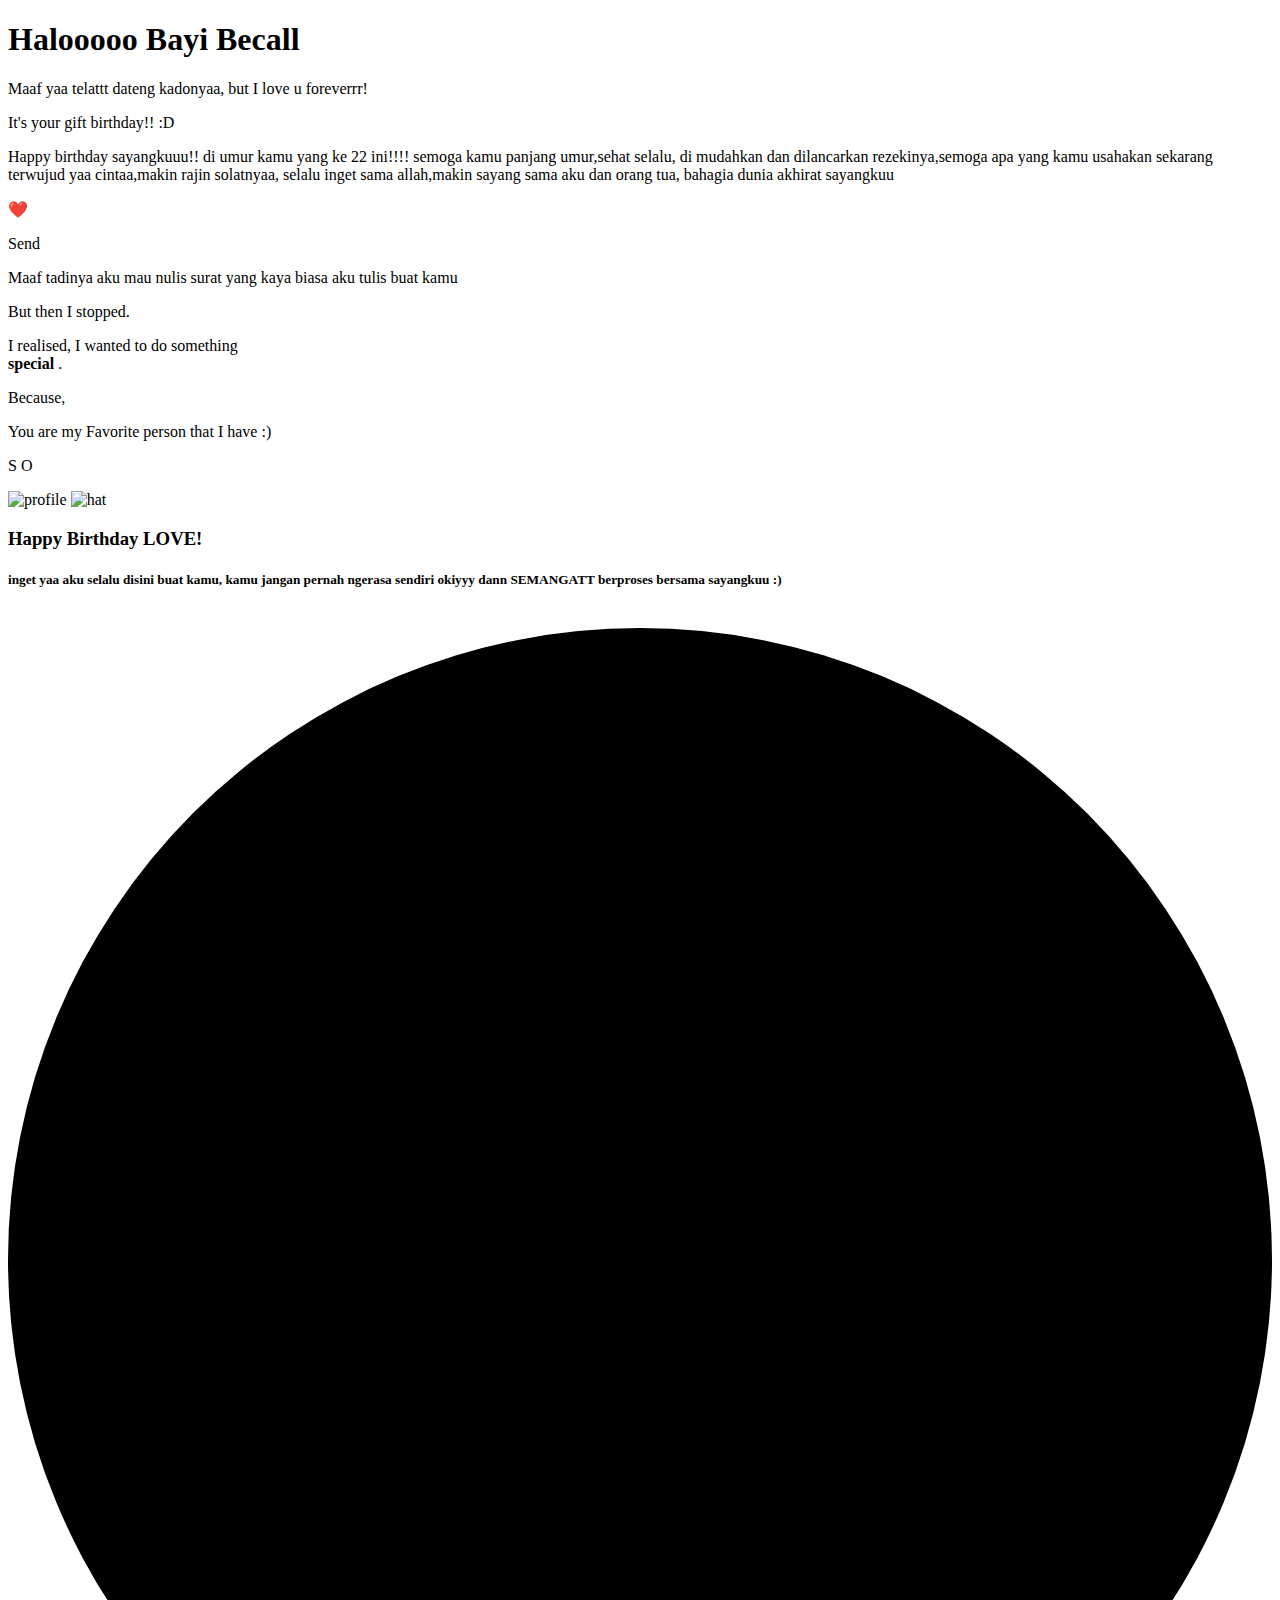
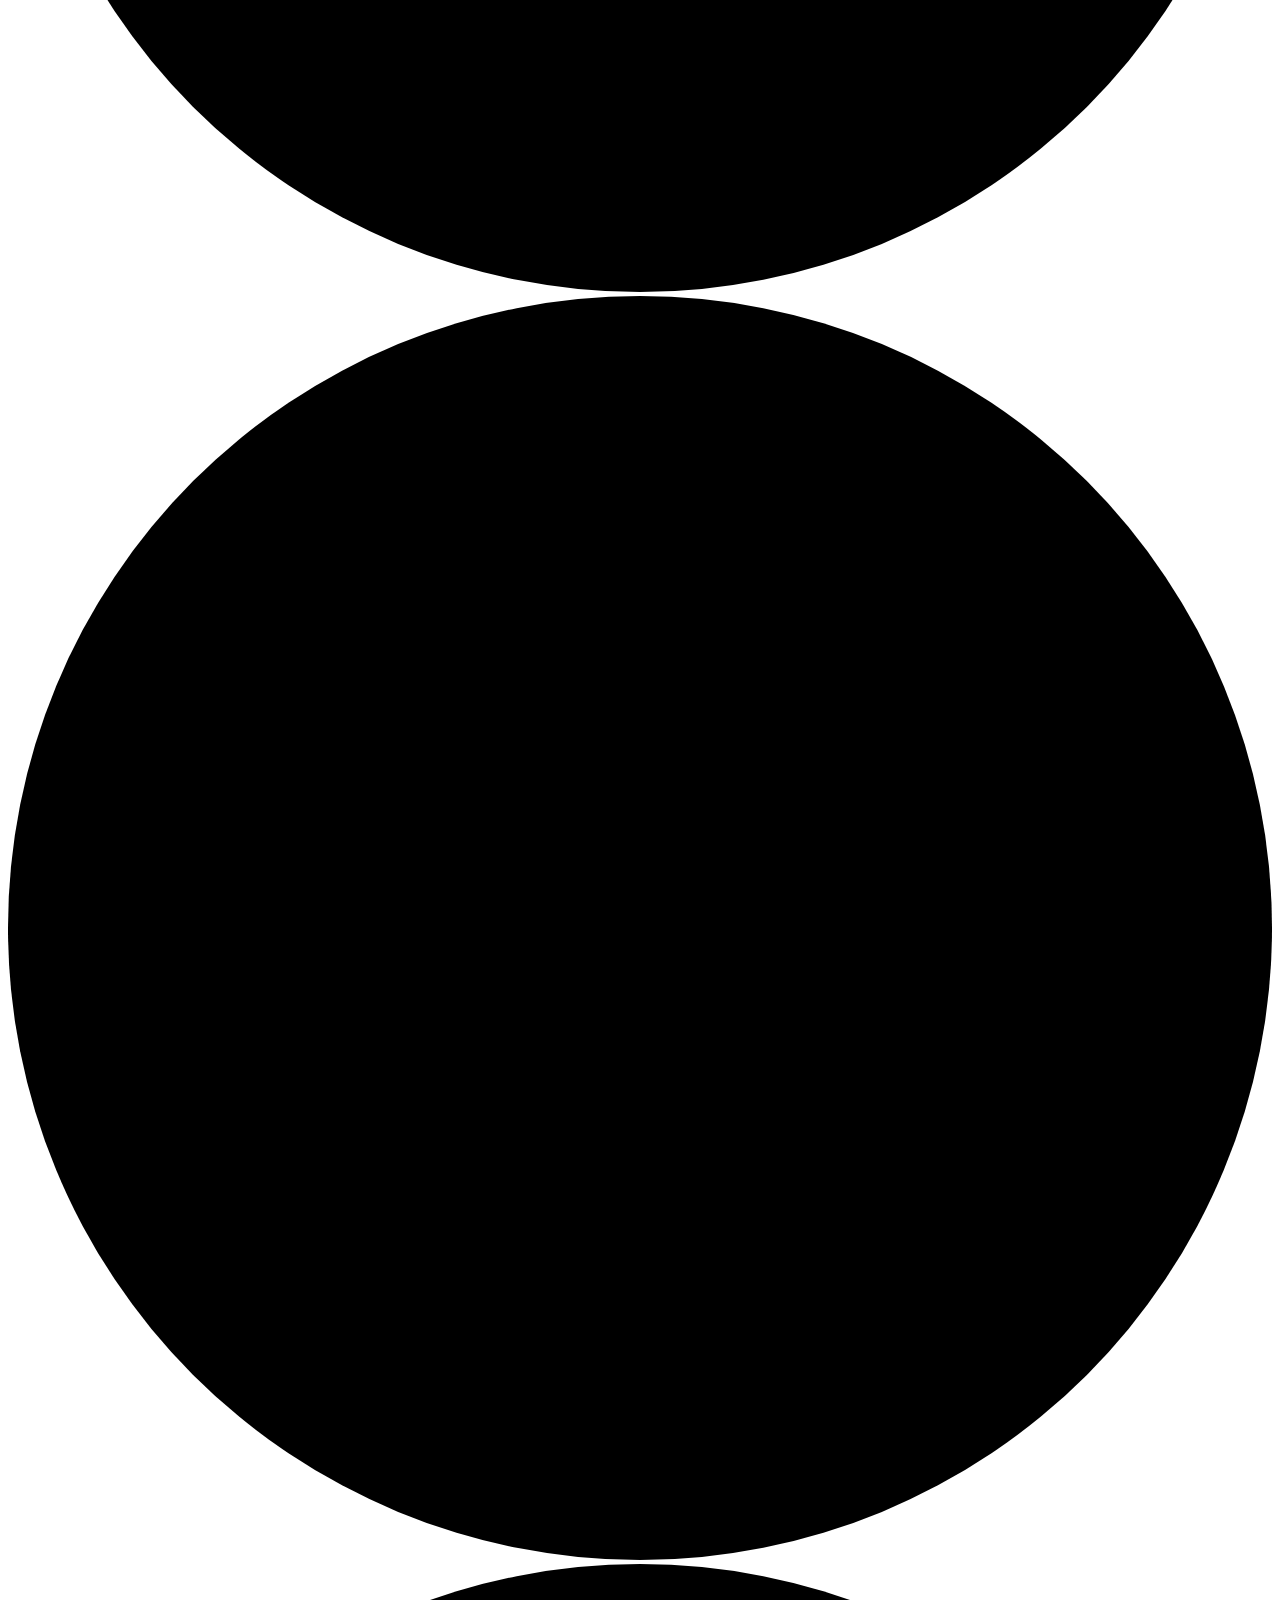
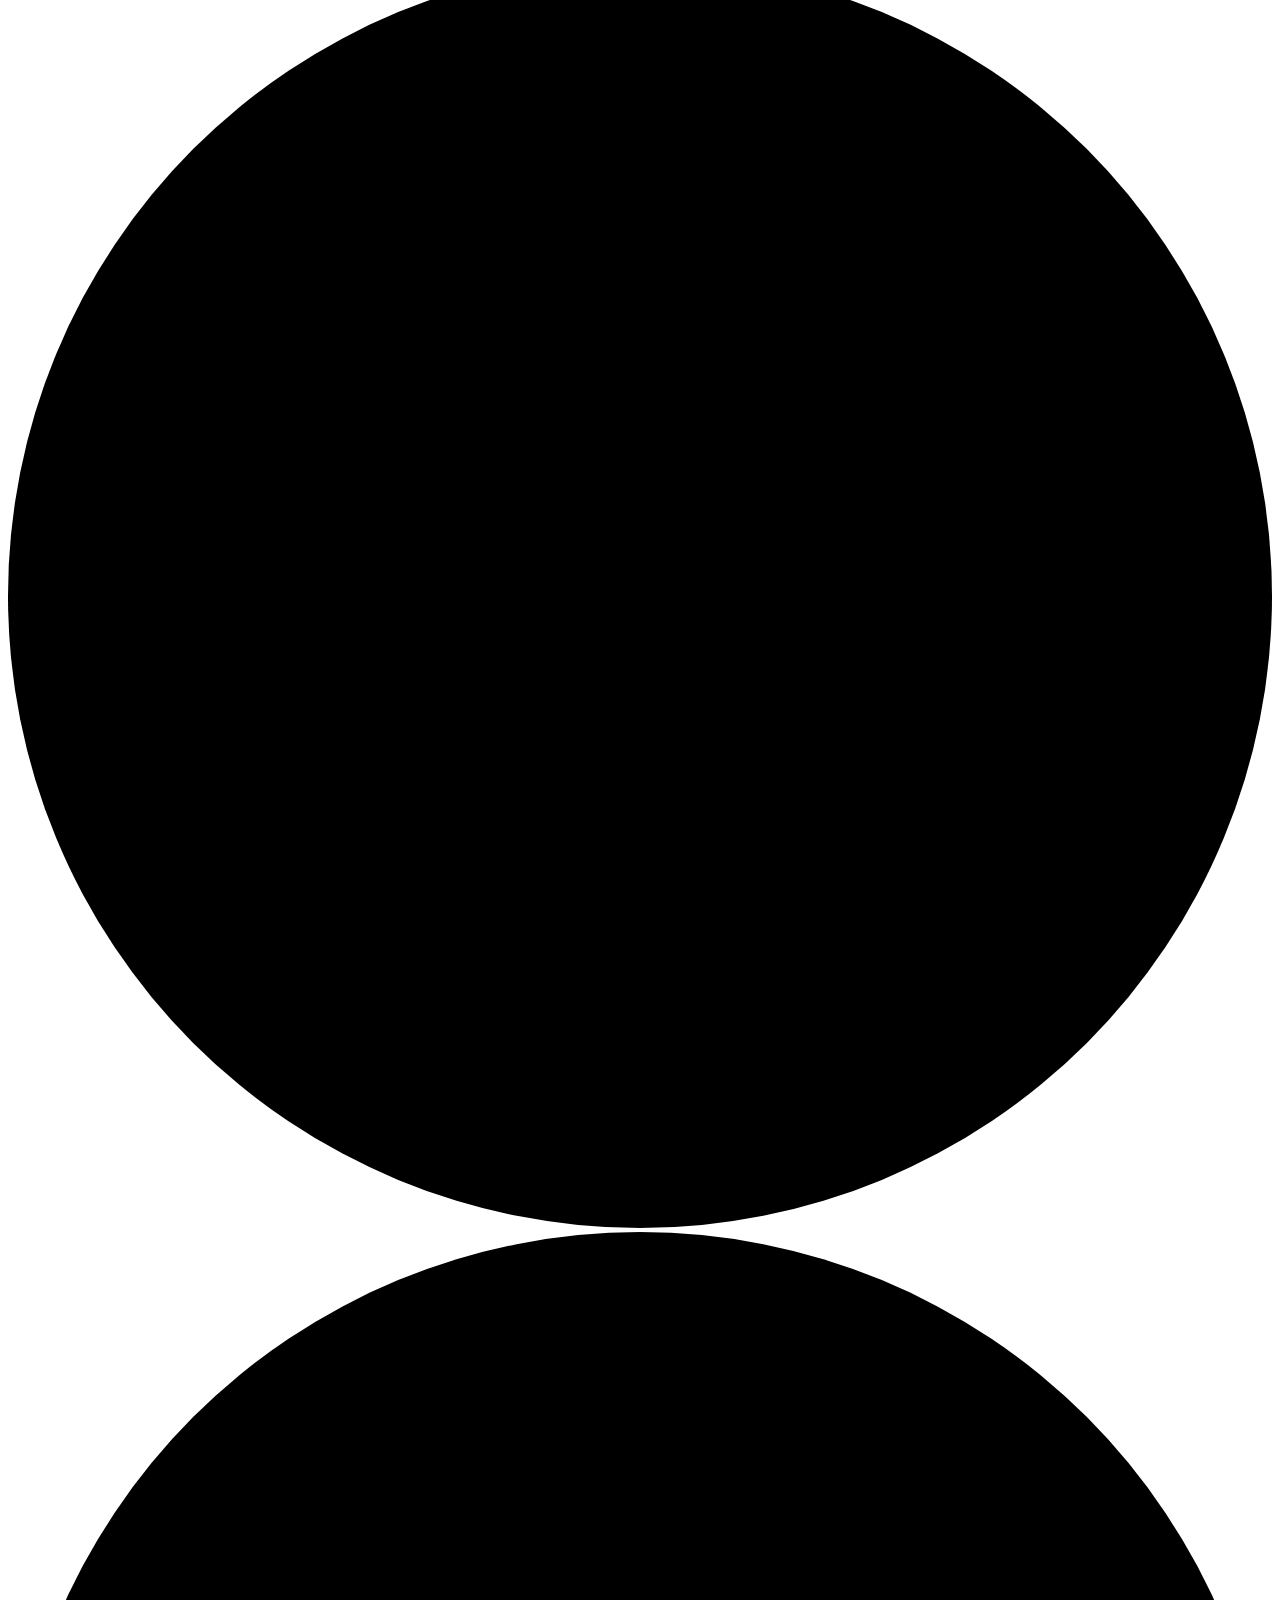
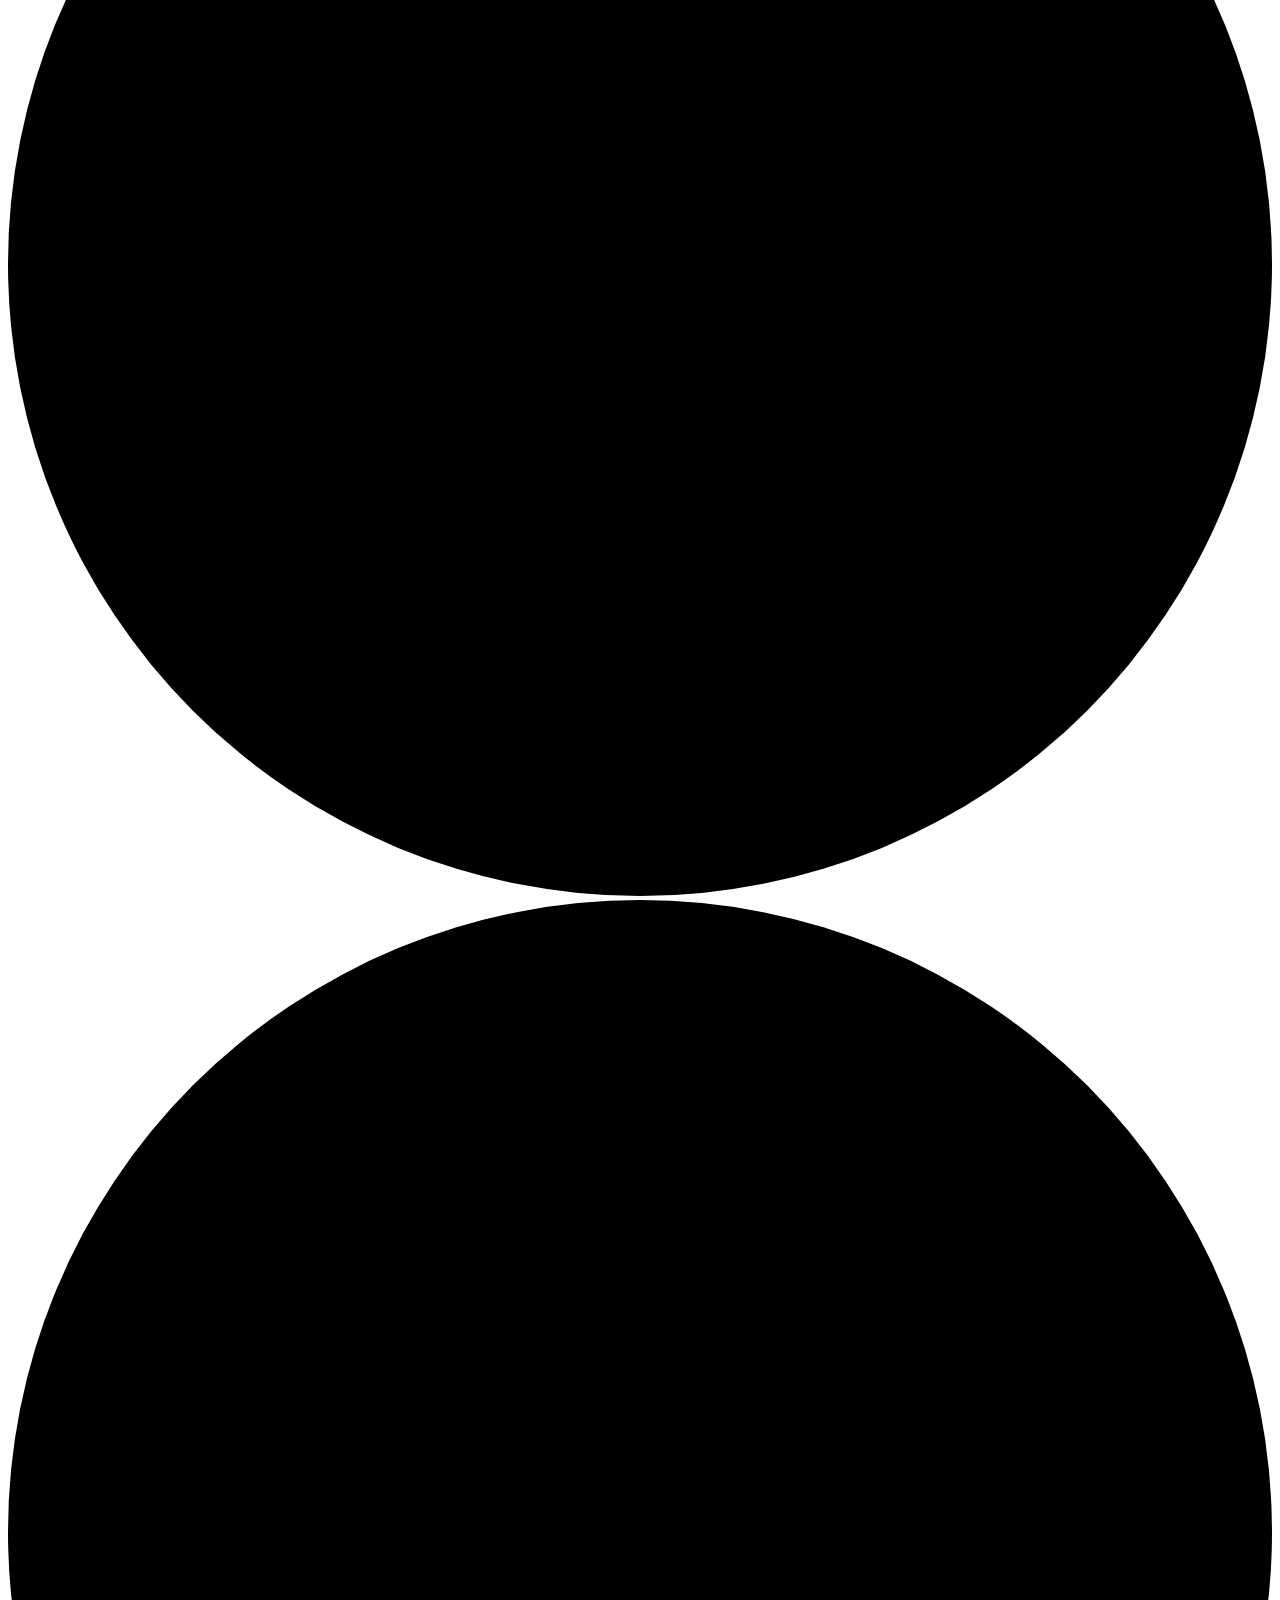
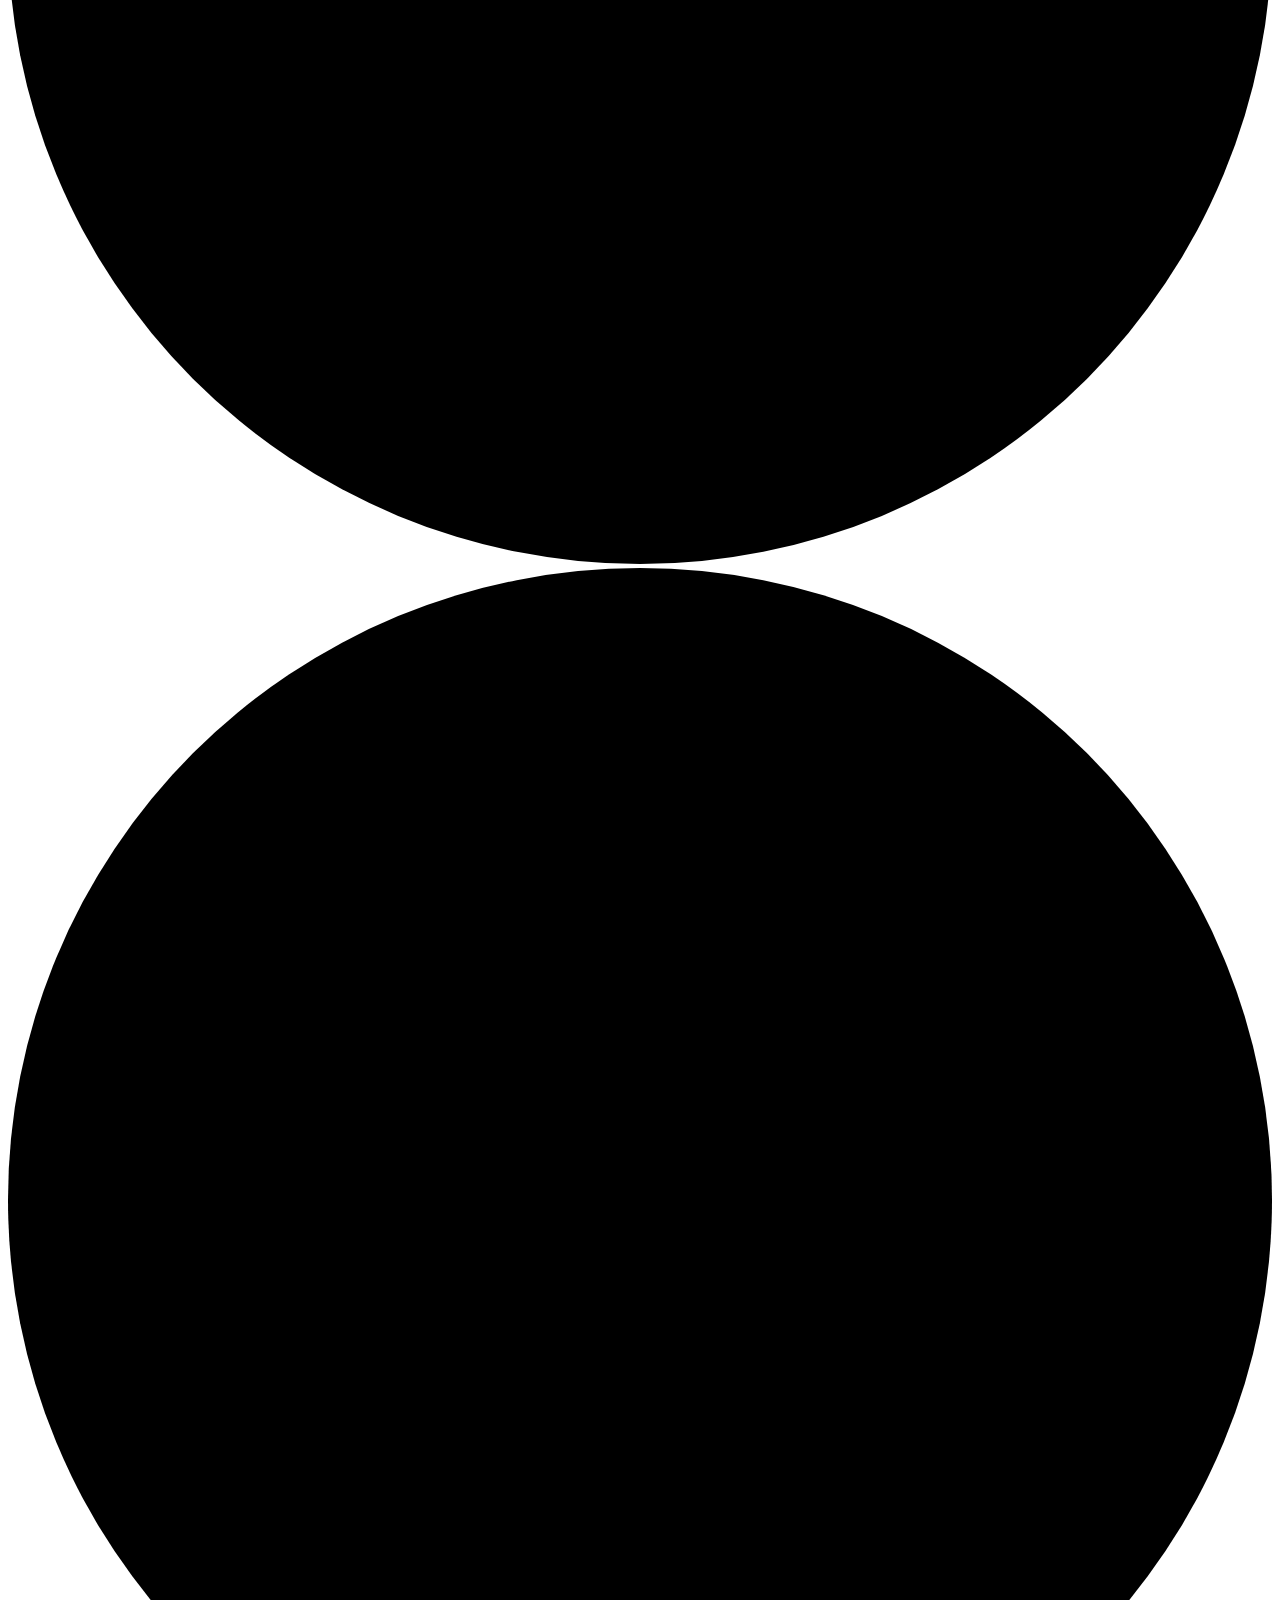
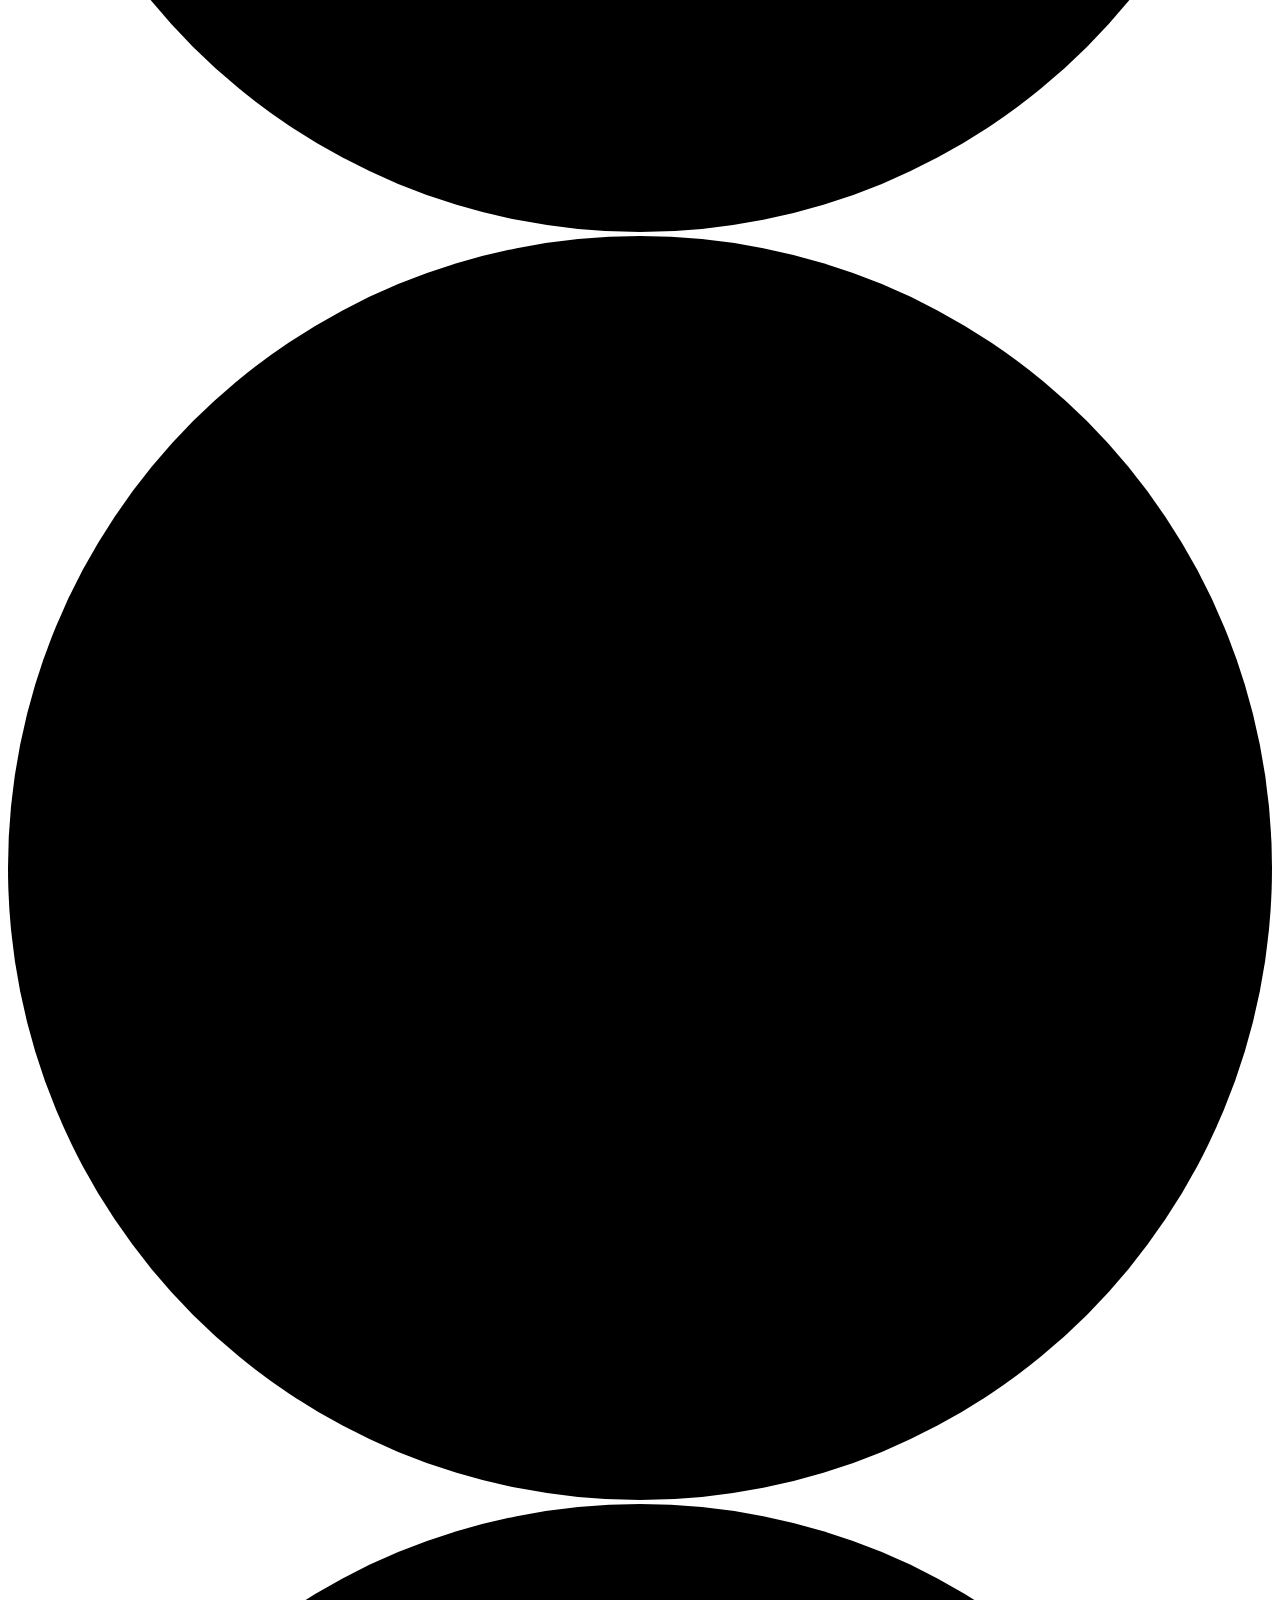
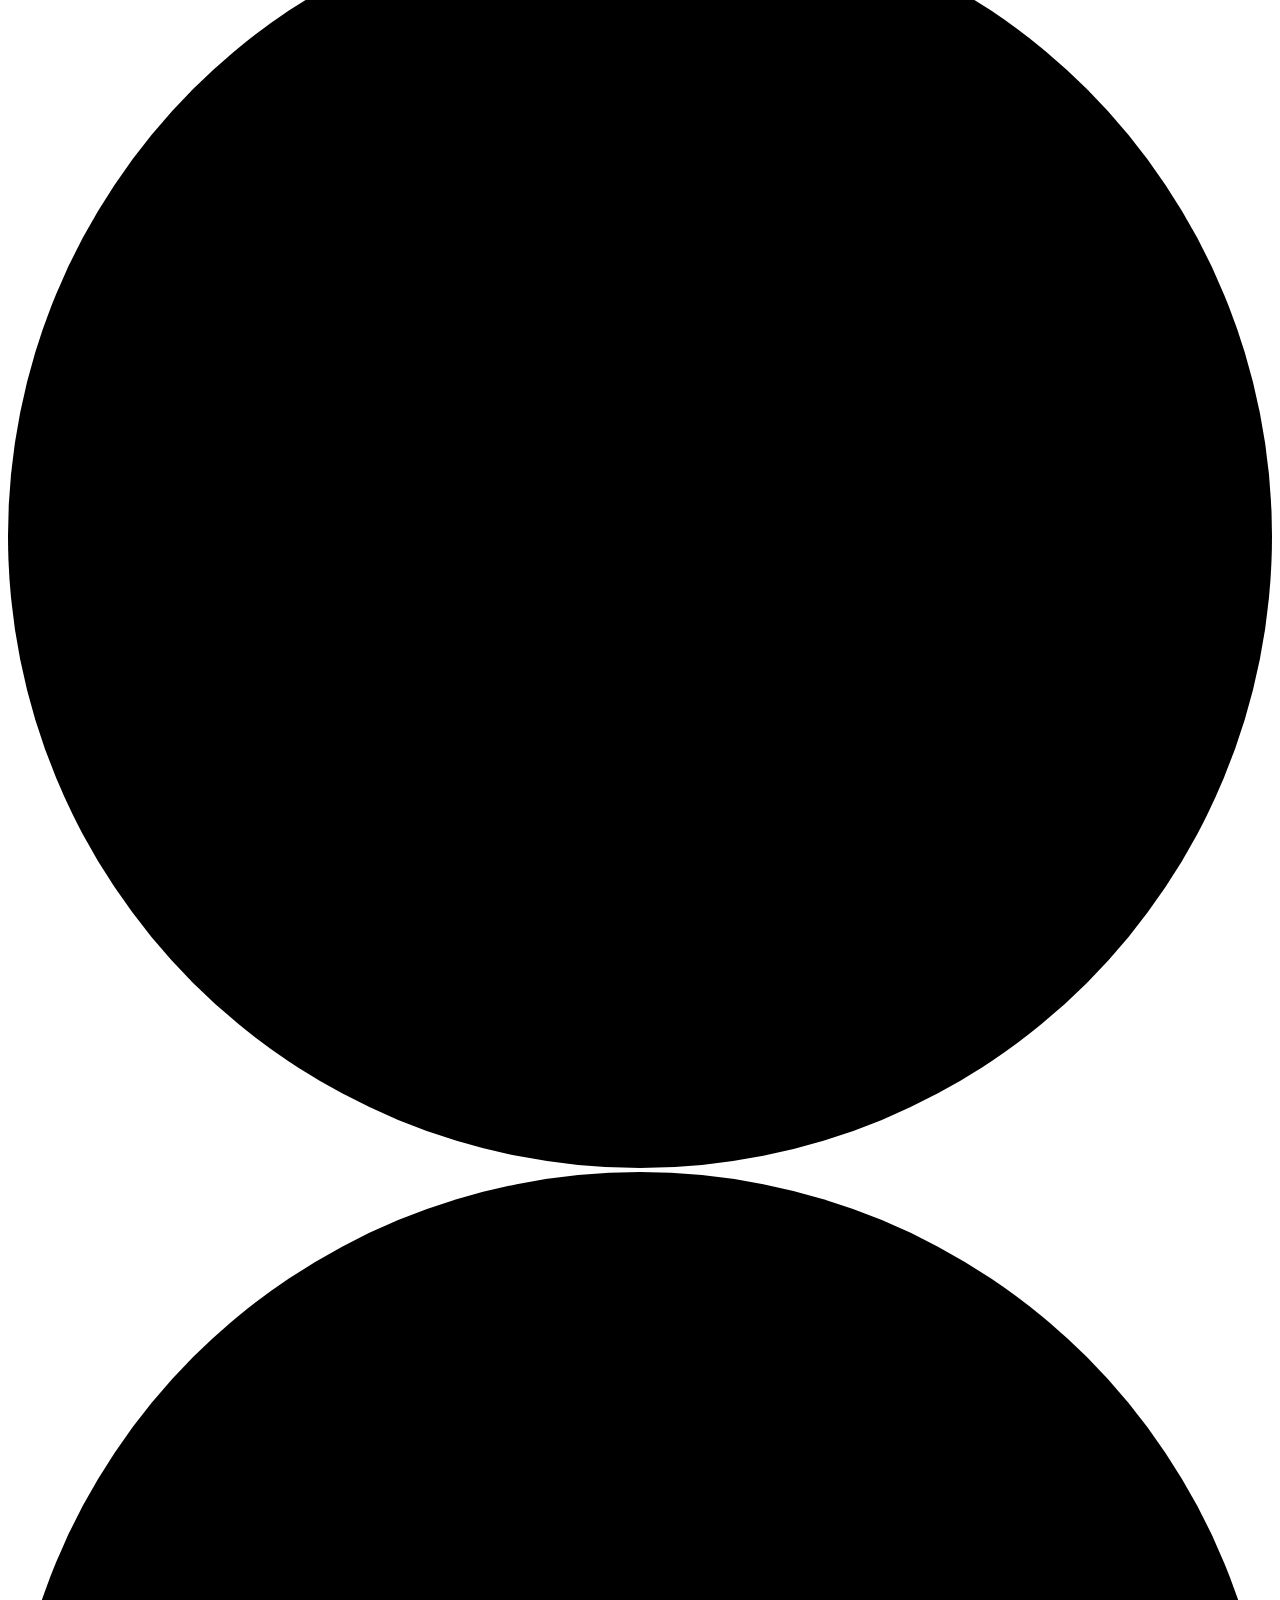
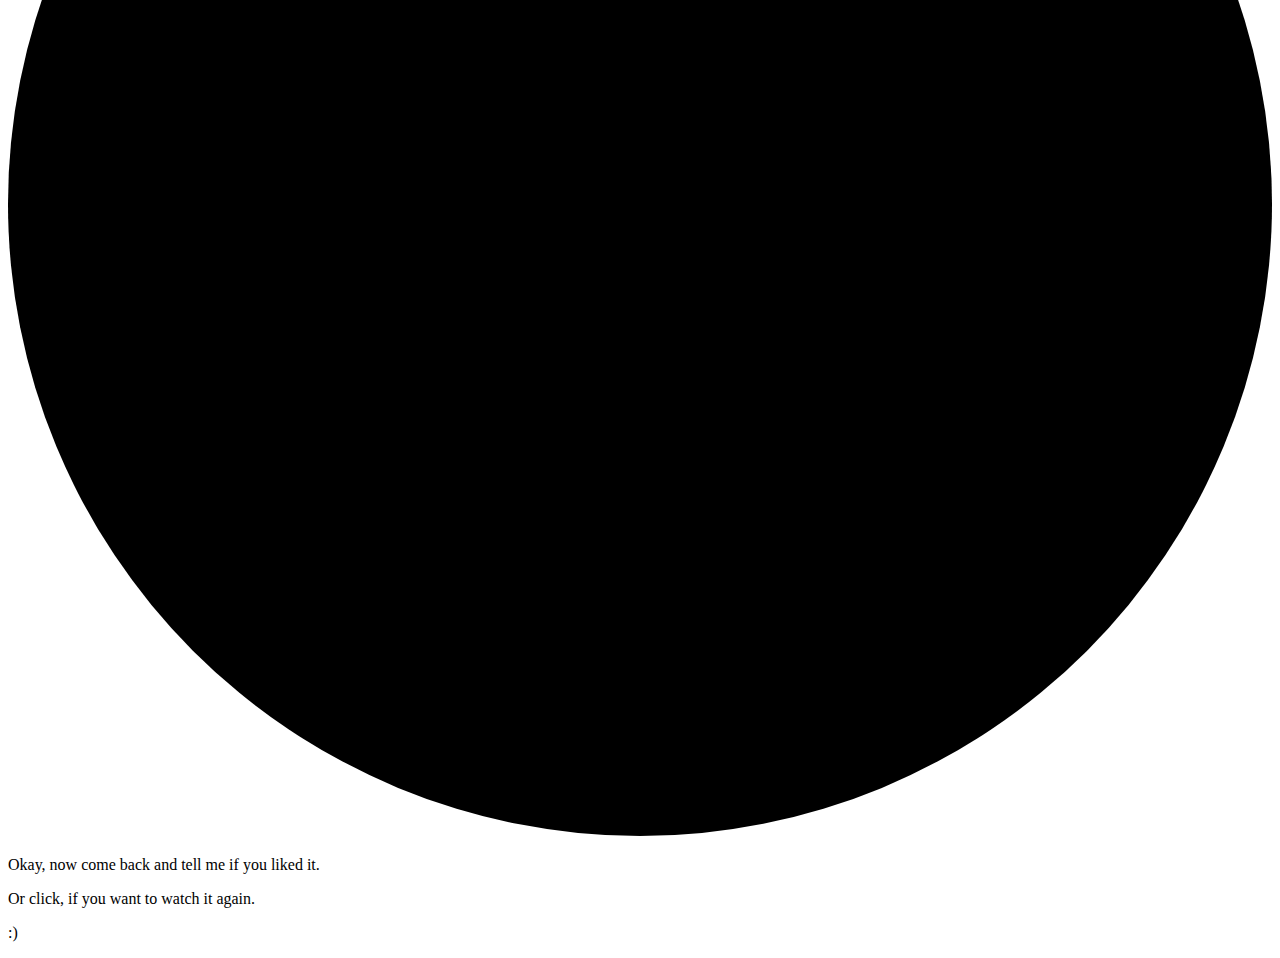
==== index.html @ 908d7971 "Add files via upload" ====
<!DOCTYPE html>
<html lang="en">

<head>
  <meta charset="UTF-8" />
  <meta name="viewport" content="width=device-width, initial-scale=1.0" />
  <meta http-equiv="X-UA-Compatible" content="ie=edge" />
  <link rel="shortcut icon" type="image/png" href="img/favicon.png" />
  <title>Happy Birthday Bayi becalkuu!!! :)</title>
  <!-- Google Font -->
  <link rel="preconnect" href="https://fonts.googleapis.com">
  <link rel="preconnect" href="https://fonts.gstatic.com" crossorigin>
  <link href="https://fonts.googleapis.com/css2?family=Poppins:wght@300;400&display=swap" rel="stylesheet">
  <!-- My Style -->
  <link rel="stylesheet" href="./style/main.css" />
</head>

<body>

    <audio class="song" loop autoplay>
        <source src="./music/mylove.mp3" type="audio/mpeg">
        </source>
        Your browser isn't invited for super fun audio time.
    </audio>

    <div class="container">
        <div class="one">
            <h1 class="one">
                Halooooo
                <span id="name">Bayi Becall</span>
            </h1>
            <p class="two" id="greetingText">Maaf yaa telattt dateng kadonyaa, but I love u foreverrr!</p>
        </div>

        <div class="three">
            <p>It's your gift birthday!! :D</p>
        </div>

        <div class="four">
            <div class="text-box">
                <p class="hbd-chatbox">
                Happy birthday sayangkuuu!! di umur kamu yang ke 22 ini!!!! semoga kamu panjang umur,sehat selalu, di mudahkan dan dilancarkan rezekinya,semoga apa yang kamu usahakan sekarang terwujud yaa cintaa,makin rajin solatnyaa, selalu inget sama allah,makin sayang sama aku dan orang tua, bahagia dunia akhirat sayangkuu 
                </p>
                <div class="emoji emoji-button">❤️</div>
                <p class="fake-btn">Send</p>
            </div>
        </div>

        <div class="five">
            <p class="idea-1">Maaf tadinya aku mau nulis surat yang kaya biasa aku tulis buat kamu</p>
            <p class="idea-2">But then I stopped.</p>
            <p class="idea-3">
                I realised, I wanted to do something<br>
                <strong>special</strong>
                .
            </p>
            <p class="idea-4">Because,</p>
            <p class="idea-5">
                You are my Favorite person that I have
                <span>:)</span>
            </p>
            <p class="idea-6">
                <span>S</span>
                <span>O</span>
            </p>
        </div>

        <div class="six">
            <img src="./image/myBoy.jpg" alt="profile" class="profile-picture" id="imagePath"/>
            <img src="image/hat.svg" alt="hat" class="hat" />
            <div class="wish">
                <h3 class="wish-hbd">Happy Birthday LOVE! </h3>
                <h5 id="wishText">inget yaa aku selalu disini buat kamu, kamu jangan pernah ngerasa sendiri okiyyy dann SEMANGATT berproses bersama sayangkuu :)</h5>
            </div>
        </div>

        <div class="seven">
            <div class="baloons">
                <img src="image/ballon2.svg" alt="" />
                <img src="image/ballon1.svg" alt="" />
                <img src="image/ballon3.svg" alt="" />
                <img src="image/ballon1.svg" alt="" />
                <img src="image/ballon2.svg" alt="" />
                <img src="image/ballon3.svg" alt="" />
                <img src="image/ballon2.svg" alt="" />
                <img src="image/ballon3.svg" alt="" />
                <img src="image/ballon1.svg" alt="" />
                <img src="image/ballon2.svg" alt="" />
                <img src="image/ballon3.svg" alt="" />
                <img src="image/ballon2.svg" alt="" />
                <img src="image/ballon1.svg" alt="" />
                <img src="image/ballon3.svg" alt="" />
                <img src="image/ballon2.svg" alt="" />
                <img src="image/ballon3.svg" alt="" />
                <img src="image/ballon1.svg" alt="" />
                <img src="image/ballon2.svg" alt="" />
                <img src="image/ballon1.svg" alt="" />
                <img src="image/ballon3.svg" alt="" />
                <img src="image/ballon3.svg" alt="" />
                <img src="image/ballon1.svg" alt="" />
                <img src="image/ballon2.svg" alt="" />
                <img src="image/ballon3.svg" alt="" />
                <img src="image/ballon2.svg" alt="" />
                <img src="image/ballon1.svg" alt="" />
                <img src="image/ballon3.svg" alt="" />
                <img src="image/ballon2.svg" alt="" />
                <img src="image/ballon3.svg" alt="" />
                <img src="image/ballon1.svg" alt="" />
                <img src="image/ballon2.svg" alt="" />
                <img src="image/ballon1.svg" alt="" />
                <img src="image/ballon3.svg" alt="" />
            </div>
        </div>

        <div class="eight">
            <svg viewBox="0 0 40 40" xmlns="http://www.w3.org/2000/svg">
                <circle cx="20" cy="20" r="20" />
            </svg>
            <svg viewBox="0 0 40 40" xmlns="http://www.w3.org/2000/svg">
                <circle cx="20" cy="20" r="20" />
            </svg>
            <svg viewBox="0 0 40 40" xmlns="http://www.w3.org/2000/svg">
                <circle cx="20" cy="20" r="20" />
            </svg>
            <svg viewBox="0 0 40 40" xmlns="http://www.w3.org/2000/svg">
                <circle cx="20" cy="20" r="20" />
            </svg>
            <svg viewBox="0 0 40 40" xmlns="http://www.w3.org/2000/svg">
                <circle cx="20" cy="20" r="20" />
            </svg>
            <svg viewBox="0 0 40 40" xmlns="http://www.w3.org/2000/svg">
                <circle cx="20" cy="20" r="20" />
            </svg>
            <svg viewBox="0 0 40 40" xmlns="http://www.w3.org/2000/svg">
                <circle cx="20" cy="20" r="20" />
            </svg>
            <svg viewBox="0 0 40 40" xmlns="http://www.w3.org/2000/svg">
                <circle cx="20" cy="20" r="20" />
            </svg>
            <svg viewBox="0 0 40 40" xmlns="http://www.w3.org/2000/svg">
                <circle cx="20" cy="20" r="20" />
            </svg>
        </div>

        <div class="nine">
            <p>Okay, now come back and tell me if you liked it.</p>
            <p id="replay">Or click, if you want to watch it again.</p>
            <p class="last-smile">:)</p>
        </div>
    </div>

</body>
    <!-- Greensock -->
    <script src="https://cdnjs.cloudflare.com/ajax/libs/gsap/3.11.5/gsap.min.js"></script>
    <!-- Sweetalert -->
    <script src="https://cdn.jsdelivr.net/npm/sweetalert2@11"></script>
    <script type="application/javascript" src="./script/main.js"></script>

</html>
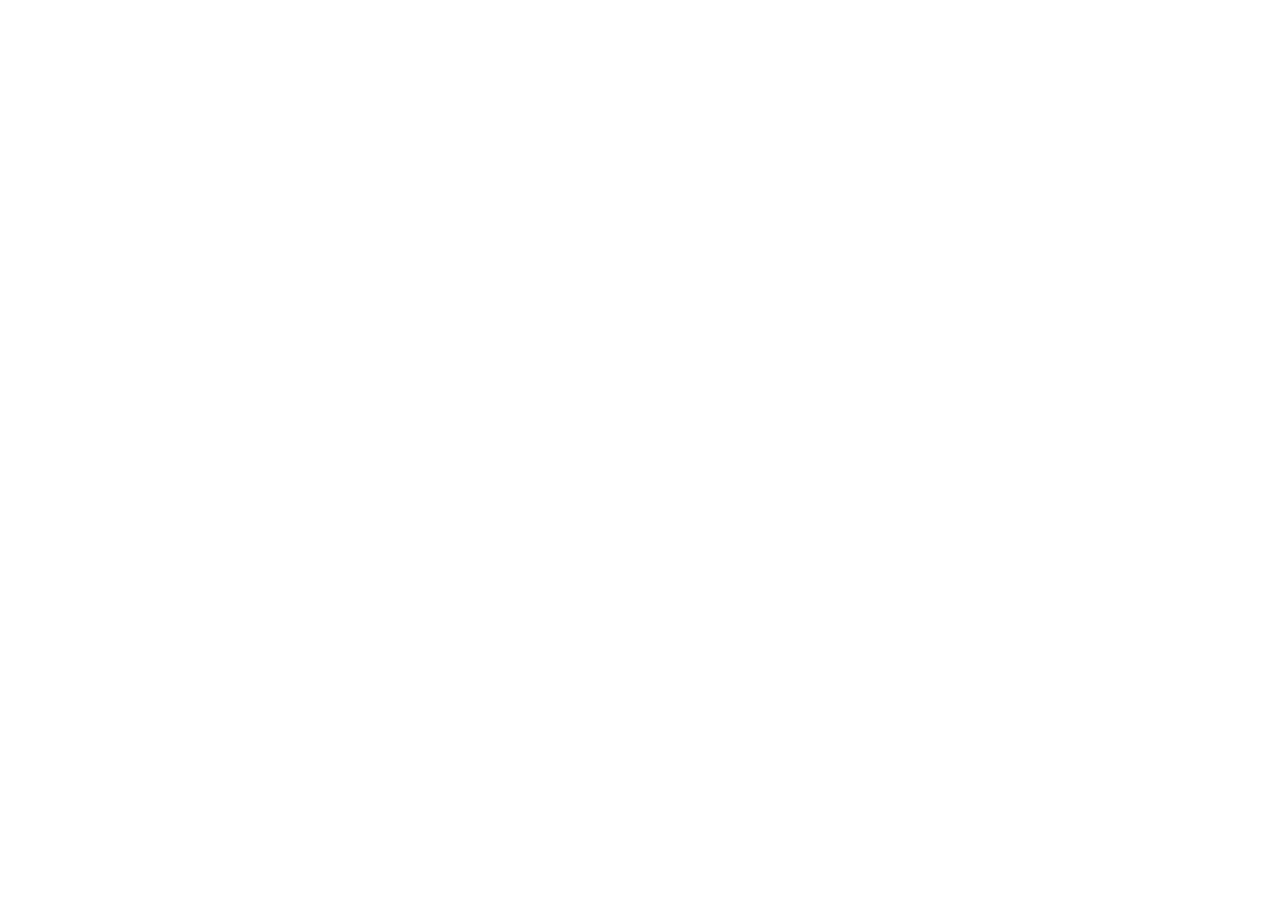
==== commit cb71d964: "Update index.html" ====
--- a/index.html
+++ b/index.html
@@ -5,20 +5,20 @@
   <meta charset="UTF-8" />
   <meta name="viewport" content="width=device-width, initial-scale=1.0" />
   <meta http-equiv="X-UA-Compatible" content="ie=edge" />
-  <link rel="shortcut icon" type="image/png" href="img/favicon.png" />
+  <link rel="shortcut icon" type="/png" href="/favicon.png" />
   <title>Happy Birthday Bayi becalkuu!!! :)</title>
   <!-- Google Font -->
   <link rel="preconnect" href="https://fonts.googleapis.com">
   <link rel="preconnect" href="https://fonts.gstatic.com" crossorigin>
   <link href="https://fonts.googleapis.com/css2?family=Poppins:wght@300;400&display=swap" rel="stylesheet">
   <!-- My Style -->
-  <link rel="stylesheet" href="./style/main.css" />
+  <link rel="stylesheet" href="./main.css" />
 </head>
 
 <body>
 
     <audio class="song" loop autoplay>
-        <source src="./music/mylove.mp3" type="audio/mpeg">
+        <source src="./mylove.mp3" type="audio/mpeg">
         </source>
         Your browser isn't invited for super fun audio time.
     </audio>
@@ -66,8 +66,8 @@
         </div>
 
         <div class="six">
-            <img src="./image/myBoy.jpg" alt="profile" class="profile-picture" id="imagePath"/>
-            <img src="image/hat.svg" alt="hat" class="hat" />
+            <img src="./myBoy.jpg" alt="profile" class="profile-picture" id="imagePath"/>
+            <img src="/hat.svg" alt="hat" class="hat" />
             <div class="wish">
                 <h3 class="wish-hbd">Happy Birthday LOVE! </h3>
                 <h5 id="wishText">inget yaa aku selalu disini buat kamu, kamu jangan pernah ngerasa sendiri okiyyy dann SEMANGATT berproses bersama sayangkuu :)</h5>
@@ -76,39 +76,39 @@
 
         <div class="seven">
             <div class="baloons">
-                <img src="image/ballon2.svg" alt="" />
-                <img src="image/ballon1.svg" alt="" />
-                <img src="image/ballon3.svg" alt="" />
-                <img src="image/ballon1.svg" alt="" />
-                <img src="image/ballon2.svg" alt="" />
-                <img src="image/ballon3.svg" alt="" />
-                <img src="image/ballon2.svg" alt="" />
-                <img src="image/ballon3.svg" alt="" />
-                <img src="image/ballon1.svg" alt="" />
-                <img src="image/ballon2.svg" alt="" />
-                <img src="image/ballon3.svg" alt="" />
-                <img src="image/ballon2.svg" alt="" />
-                <img src="image/ballon1.svg" alt="" />
-                <img src="image/ballon3.svg" alt="" />
-                <img src="image/ballon2.svg" alt="" />
-                <img src="image/ballon3.svg" alt="" />
-                <img src="image/ballon1.svg" alt="" />
-                <img src="image/ballon2.svg" alt="" />
-                <img src="image/ballon1.svg" alt="" />
-                <img src="image/ballon3.svg" alt="" />
-                <img src="image/ballon3.svg" alt="" />
-                <img src="image/ballon1.svg" alt="" />
-                <img src="image/ballon2.svg" alt="" />
-                <img src="image/ballon3.svg" alt="" />
-                <img src="image/ballon2.svg" alt="" />
-                <img src="image/ballon1.svg" alt="" />
-                <img src="image/ballon3.svg" alt="" />
-                <img src="image/ballon2.svg" alt="" />
-                <img src="image/ballon3.svg" alt="" />
-                <img src="image/ballon1.svg" alt="" />
-                <img src="image/ballon2.svg" alt="" />
-                <img src="image/ballon1.svg" alt="" />
-                <img src="image/ballon3.svg" alt="" />
+                <img src="/ballon2.svg" alt="" />
+                <img src="/ballon1.svg" alt="" />
+                <img src="/ballon3.svg" alt="" />
+                <img src="/ballon1.svg" alt="" />
+                <img src="/ballon2.svg" alt="" />
+                <img src="/ballon3.svg" alt="" />
+                <img src="/ballon2.svg" alt="" />
+                <img src="/ballon3.svg" alt="" />
+                <img src="/ballon1.svg" alt="" />
+                <img src="/ballon2.svg" alt="" />
+                <img src="/ballon3.svg" alt="" />
+                <img src="/ballon2.svg" alt="" />
+                <img src="/ballon1.svg" alt="" />
+                <img src="/ballon3.svg" alt="" />
+                <img src="/ballon2.svg" alt="" />
+                <img src="/ballon3.svg" alt="" />
+                <img src="/ballon1.svg" alt="" />
+                <img src="/ballon2.svg" alt="" />
+                <img src="/ballon1.svg" alt="" />
+                <img src="/ballon3.svg" alt="" />
+                <img src="/ballon3.svg" alt="" />
+                <img src="/ballon1.svg" alt="" />
+                <img src="/ballon2.svg" alt="" />
+                <img src="/ballon3.svg" alt="" />
+                <img src="/ballon2.svg" alt="" />
+                <img src="/ballon1.svg" alt="" />
+                <img src="/ballon3.svg" alt="" />
+                <img src="/ballon2.svg" alt="" />
+                <img src="/ballon3.svg" alt="" />
+                <img src="/ballon1.svg" alt="" />
+                <img src="/ballon2.svg" alt="" />
+                <img src="/ballon1.svg" alt="" />
+                <img src="/ballon3.svg" alt="" />
             </div>
         </div>
 
@@ -154,6 +154,6 @@
     <script src="https://cdnjs.cloudflare.com/ajax/libs/gsap/3.11.5/gsap.min.js"></script>
     <!-- Sweetalert -->
     <script src="https://cdn.jsdelivr.net/npm/sweetalert2@11"></script>
-    <script type="application/javascript" src="./script/main.js"></script>
+    <script type="application/javascript" src="./main.js"></script>
 
 </html>
--- a/main.css
+++ b/main.css
@@ -0,0 +1,293 @@
+html {
+    box-sizing: border-box;
+  }
+  
+  body {
+    font-family: 'Poppins', sans-serif;
+    margin: 0;
+  }
+  
+  .song {
+    visibility: hidden;
+  }
+  
+  .container {
+    height: 100vh;
+    margin: 0 auto;
+    overflow: hidden;
+    position: relative;
+    text-align: center;
+    visibility: hidden;
+    width: 100vw;
+  }
+  
+  .container > div {
+    left: 0;
+    position: absolute;
+    right: 0;
+    top: 20vh;
+  }
+  
+  .one {
+    font-size: 4.5rem;
+  }
+  
+  .two {
+    font-size: 1.2rem;
+    font-weight: lighter;
+  }
+  
+  .three {
+    font-size: 3rem;
+  }
+  
+  .four .text-box {
+    border: 3px solid #aaa;
+    border-radius: 5px;
+    margin: 0 auto;
+    padding: 10px;
+    position: relative;
+    width: 600px;
+  }
+  
+  .text-box p {
+    margin: 0;
+    text-align: left;
+  }
+  
+  .text-box span {
+    visibility: hidden;
+  }
+  
+  .text-box .fake-btn {
+    background-color: rgb(21, 161, 237);
+    border-radius: 3px;
+    bottom: -50px;
+    color: #fff;
+    padding: .5rem 1rem;
+    position: absolute;
+    right: 5px;
+  }
+  
+  .five p {
+    font-size: 2rem;
+    left: 0;
+    position: absolute;
+    right: 0;
+  }
+  
+  .idea-3 strong {
+    border-radius: 3px;
+    display: inline-block;
+    padding: 3px 5px;
+  }
+  
+  .five .idea-5 {
+    font-size: 4rem;
+  }
+  
+  .idea-5 span, .idea-6 span, .wish-hbd span {
+    display: inline-block;
+  }
+  
+  .idea-6 span{
+    font-size: 15rem;
+  }
+  
+  
+  .six {
+    position: relative;
+    top: 10vh;
+    z-index: 1;
+  }
+  
+  .six img {
+    display: inline-block;
+    height: 350px;
+    max-width: 100%;
+    /* height: auto; */
+  }
+  
+  .six .hat {
+    left: 41.5%;
+    position: absolute;
+    /* transform: scale(0.1); */
+    top: -35%;
+    width: 80px;
+  }
+  
+  .baloons img {
+    display: inline-block;
+    position: absolute;
+  }
+  
+  .baloons img:nth-child(even) {
+    left: -10%;
+  }
+  
+  .baloons img:nth-child(odd) {
+    right: -10%;
+  }
+  
+  .baloons img:nth-child(3n + 0) {
+    left: 30%;
+  }
+  
+  .seven, .eight {
+    height: 100vh;
+    position: fixed;
+    top: 0;
+    width: 100vw;
+  }
+  
+  .eight svg {
+    left: 0;
+    position: absolute;
+    top: 0;
+    visibility: hidden;
+    width: 25px;
+    z-index: -1;
+  }
+  
+  .eight svg:nth-child(1) {
+    fill: #bd6ecf;
+    left: 5vw;
+    top: 7vh;
+  }
+  
+  .eight svg:nth-child(2) {
+    fill: #7dd175;
+    left: 35vw;
+    top: 23vh;
+  }
+  
+  .eight svg:nth-child(3) {
+    fill: #349d8b;
+    left: 23vw;
+    top: 33vh;
+  }
+  
+  .eight svg:nth-child(4) {
+    fill: #347a9d;
+    left: 57vw;
+    top: 43vh;
+  }
+  
+  .eight svg:nth-child(5) {
+    fill: #c66053;
+    left: 7vw;
+    top: 68vh;
+  }
+  
+  .eight svg:nth-child(6) {
+    fill: #bfaa40;
+    left: 77vw;
+    top: 42vh;
+  }
+  
+  .eight svg:nth-child(7) {
+    fill: #e3bae8;
+    left: 83vw;
+    top: 68vh;
+  }
+  
+  .eight svg:nth-child(8) {
+    fill: #8762cb;
+    left: 37vw;
+    top: 86vh;
+  }
+  
+  .eight svg:nth-child(9) {
+    fill: #9a90da;
+    left: 87vw;
+    top: 94vh;
+  }
+  
+  .wish-hbd {
+    font-size: 3em;
+    margin: 0;
+    text-transform: uppercase;
+  }
+  
+  .wish h5 {
+    font-size: 2rem;
+    font-weight: lighter;
+    margin: 10px 0 0;
+  }
+  
+  .nine p {
+    font-size: 2rem;
+    font-weight: lighter;
+  }
+  
+  #replay {
+    cursor: pointer;
+    z-index: 3;
+  }
+  
+  /* Media Queries */
+  @media screen and (max-height: 1000px) {
+    .six .hat {
+      left: 40%;
+    }
+  }
+  
+  @media screen and (max-height: 800px) {
+    .six .hat {
+      left: 37%;
+    }
+  }
+  
+  @media screen and (max-height: 700px) {
+    .six .hat {
+      left: 32%;
+    }
+  }
+  
+  @media screen and (max-height: 850px) and (max-width: 450px) {
+    .six .hat {
+      left: 32%;
+    }
+  }
+  
+  @media screen and (max-width: 500px) {
+    .container {
+      width: 90%;
+    }
+  
+    .four .text-box {
+      width: 90%;
+    }
+  
+    .text-box .fake-btn {
+      bottom: -38px;
+      right: 5px;
+    }
+  
+    .idea-5 span {
+      display: block;
+    }
+  
+    .idea-6 span {
+      font-size: 10rem;
+    }
+  
+    .six .hat {
+      /* top: -20px; */
+      width: 50px;
+    }
+  
+    .wish-hbd {
+      font-size: 2.2em;
+    }
+  
+    .wish h5 {
+      font-size: 1.4rem;
+    }
+  
+    .nine p {
+      font-size: 1.5rem;
+      font-weight: lighter;
+    }
+  }
+  